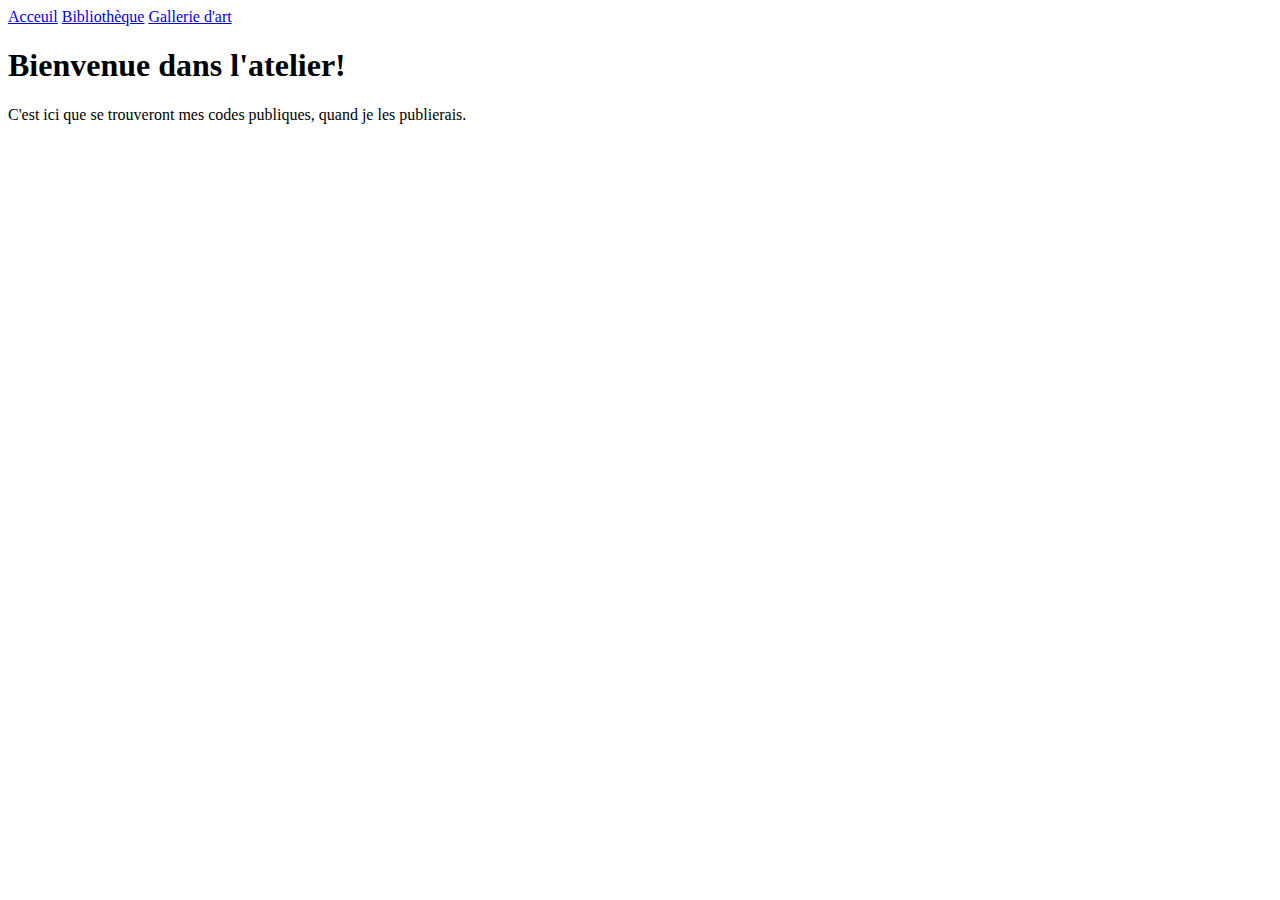
==== code.html @ 70d67172 "Ajout de liens entre les différentes parties du site." ====
<html>
  <head>
    <meta charset="utf-8"/>
    <title>L'atelier</title>
  </head>
  <body>
    <a href="index.html">Acceuil</a>
    <a href="ecrits.html">Biblioth&egrave;que</a>
    <a href="dessins.html">Gallerie d'art</a>
    <h1>Bienvenue dans l'atelier!</h1>
    <p>C'est ici que se trouveront mes codes publiques, quand je les publierais.</p>
  </body>
</html>
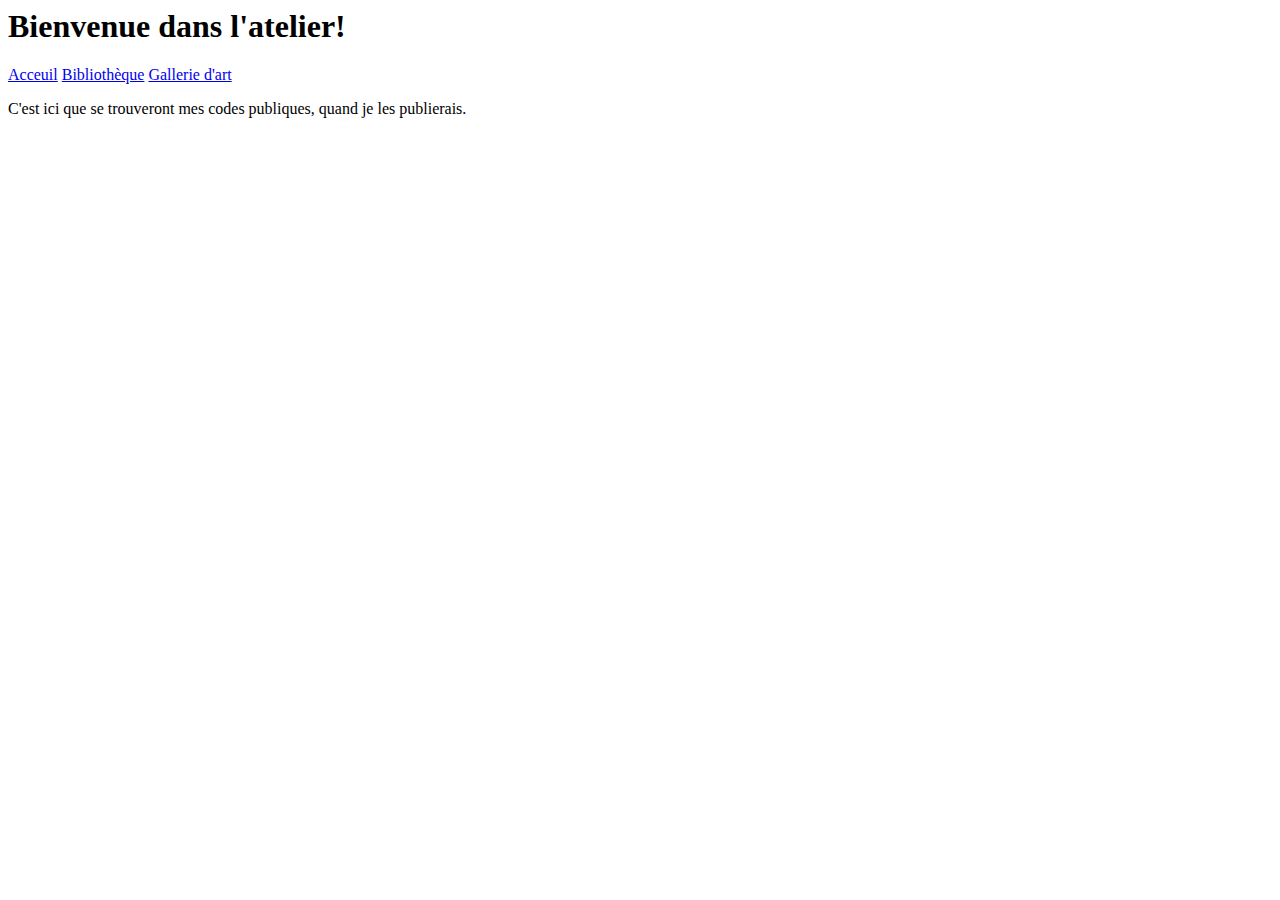
==== commit d1231a26: "Ajout de divisions dans la page d'index." ====
--- a/code.html
+++ b/code.html
@@ -1,13 +1,14 @@
 <html>
   <head>
+    <link rel="stylesheet" hfer=default.css">
     <meta charset="utf-8"/>
     <title>L'atelier</title>
   </head>
   <body>
+    <h1>Bienvenue dans l'atelier!</h1>
     <a href="index.html">Acceuil</a>
     <a href="ecrits.html">Biblioth&egrave;que</a>
     <a href="dessins.html">Gallerie d'art</a>
-    <h1>Bienvenue dans l'atelier!</h1>
     <p>C'est ici que se trouveront mes codes publiques, quand je les publierais.</p>
   </body>
 </html>
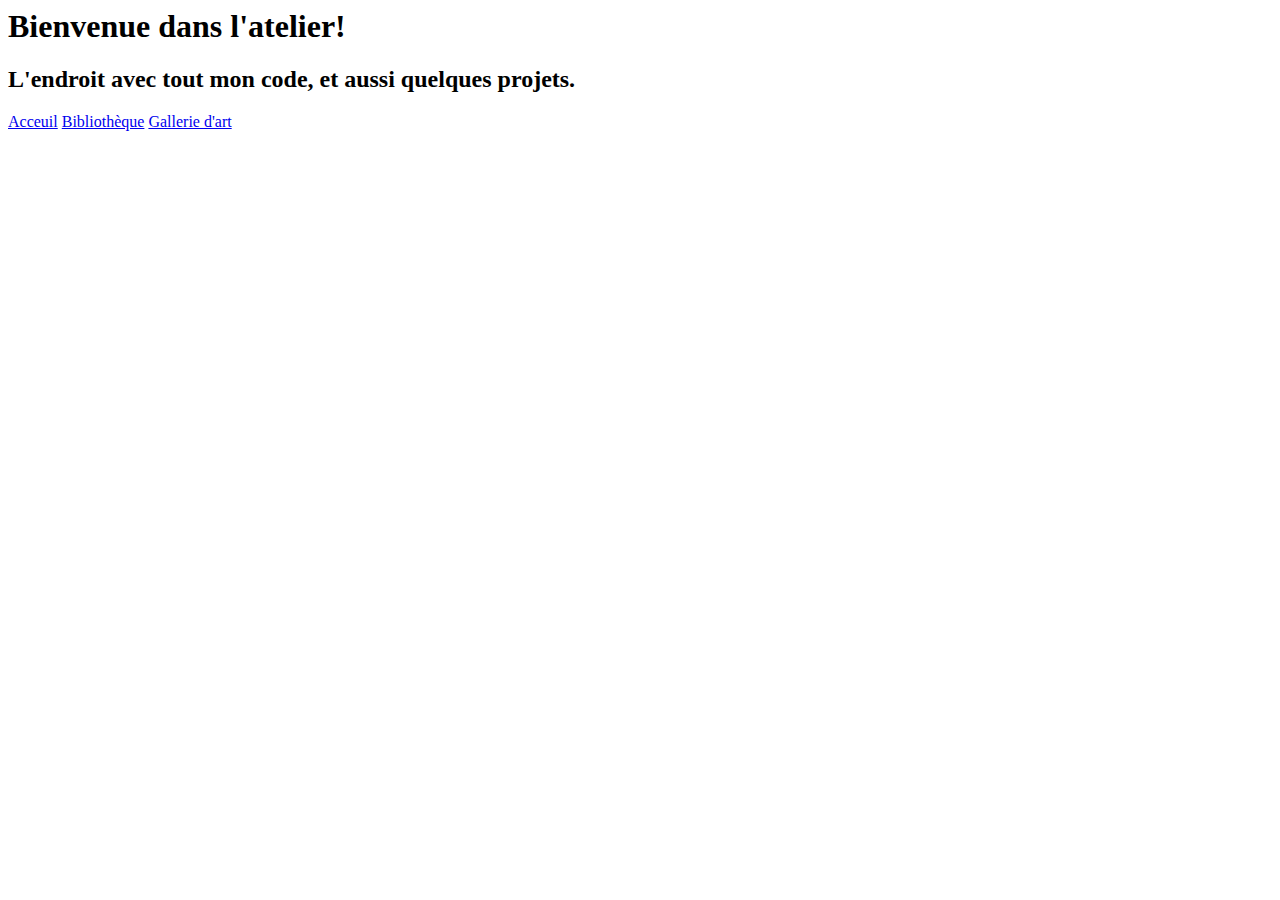
==== commit adb5939d: "Ajout des divisions sur tout le site." ====
--- a/code.html
+++ b/code.html
@@ -5,10 +5,14 @@
     <title>L'atelier</title>
   </head>
   <body>
-    <h1>Bienvenue dans l'atelier!</h1>
-    <a href="index.html">Acceuil</a>
-    <a href="ecrits.html">Biblioth&egrave;que</a>
-    <a href="dessins.html">Gallerie d'art</a>
-    <p>C'est ici que se trouveront mes codes publiques, quand je les publierais.</p>
+    <div class="header">
+      <h1>Bienvenue dans l'atelier!</h1>
+      <h2>L'endroit avec tout mon code, et aussi quelques projets.</h2>
+    </div>  
+    <div class="topnav">
+      <a href="index.html">Acceuil</a>
+      <a href="ecrits.html">Biblioth&egrave;que</a>
+      <a href="dessins.html">Gallerie d'art</a>
+    </div>
   </body>
 </html>
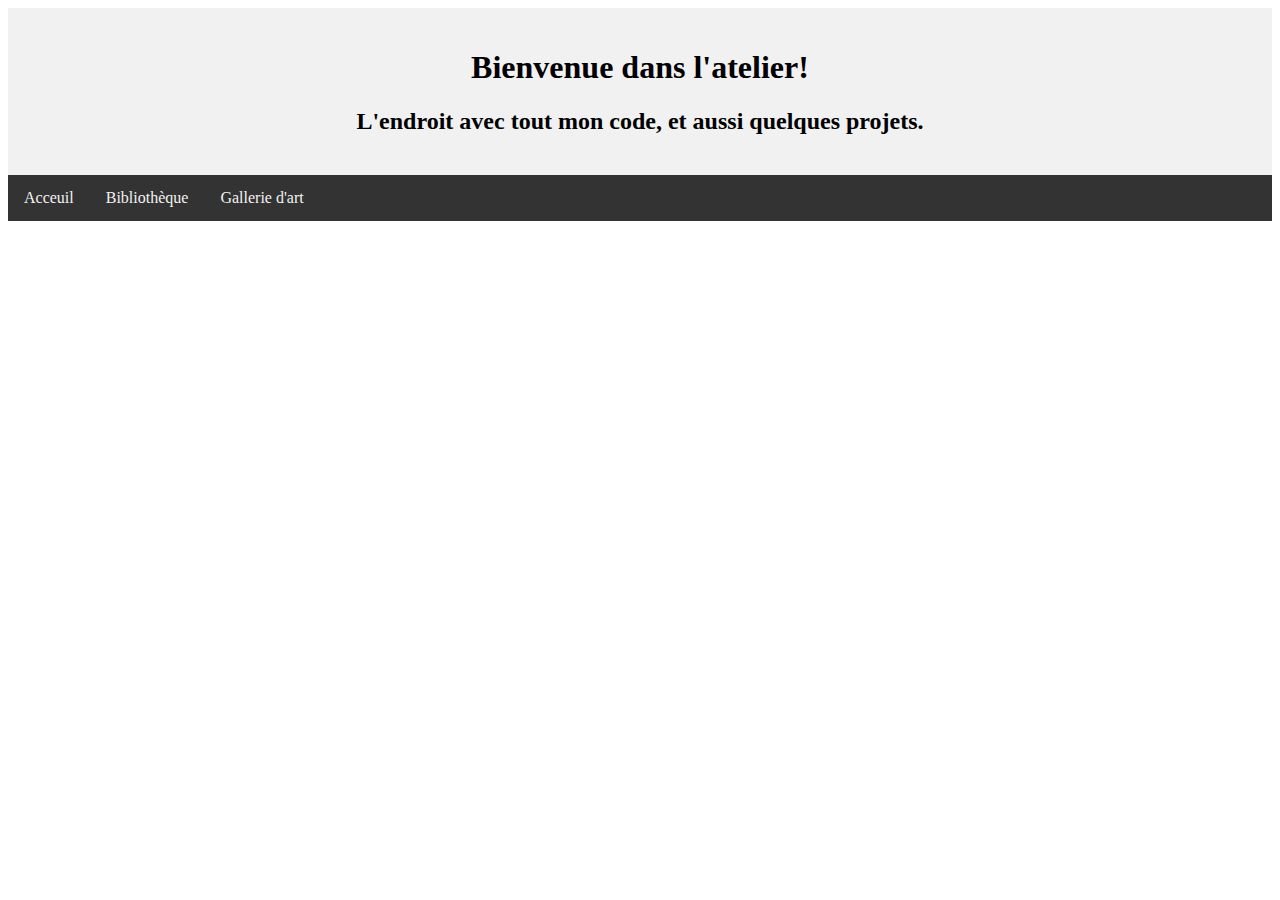
==== commit c5328022: "Ajout de la quote ouvrante." ====
--- a/code.html
+++ b/code.html
@@ -1,6 +1,6 @@
 <html>
   <head>
-    <link rel="stylesheet" hfer=default.css">
+    <link rel="stylesheet" href="default.css">
     <meta charset="utf-8"/>
     <title>L'atelier</title>
   </head>
--- a/default.css
+++ b/default.css
@@ -0,0 +1,33 @@
+.header {
+  background-color: #F1F1F1;
+  text-align: center;
+  padding: 20px;
+}
+
+/* The navbar container */
+.topnav {
+  overflow: hidden;
+  background-color: #333;
+}
+
+/* Navbar links */
+.topnav a {
+  float: left;
+  display: block;
+  color: #f2f2f2;
+  text-align: center;
+  padding: 14px 16px;
+  text-decoration: none;
+}
+
+/* Links - change color on hover */
+.topnav a:hover {
+  background-color: #ddd;
+  color: black;
+}
+
+.footer {
+  background-color: #F1F1F1;
+  text-align: center;
+  padding: 10px;
+}
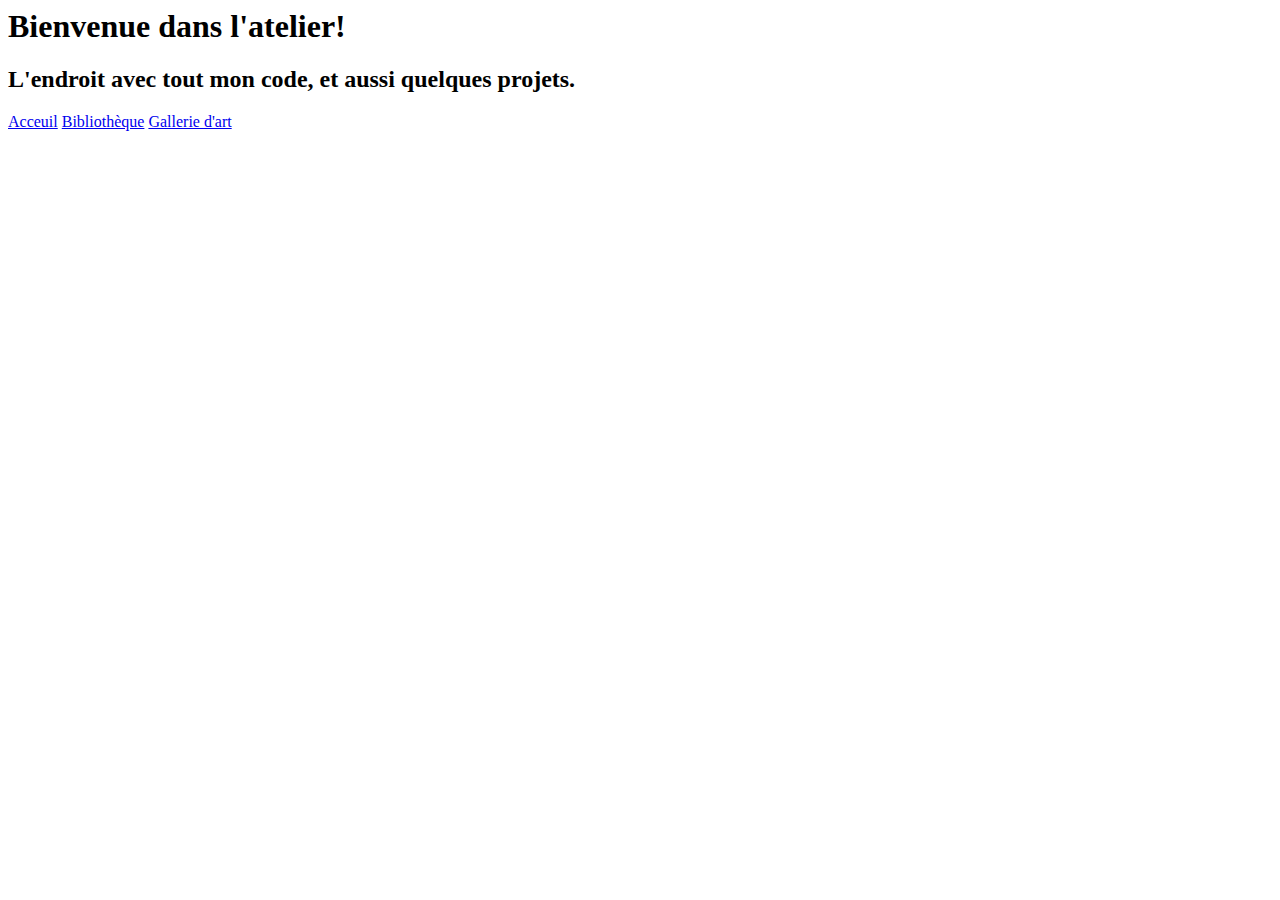
==== commit 9eb3087d: "Changement du css, travail en cours." ====
--- a/code.html
+++ b/code.html
@@ -1,6 +1,5 @@
 <html>
   <head>
-    <link rel="stylesheet" href="default.css">
     <meta charset="utf-8"/>
     <title>L'atelier</title>
   </head>
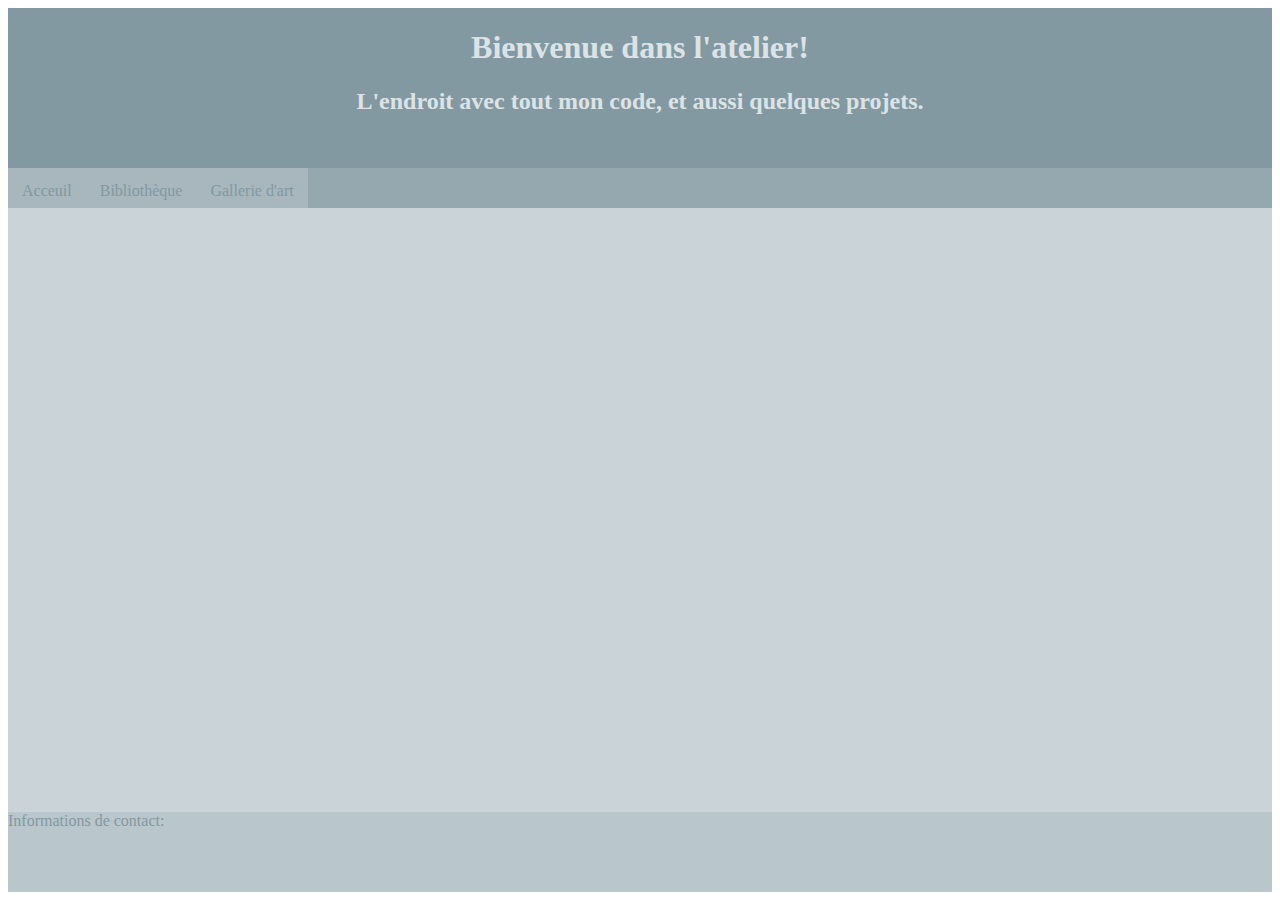
==== commit a69682ac: "Remis un design en nuances de gris, ça me semble un peu plus sympa." ====
--- a/code.html
+++ b/code.html
@@ -1,17 +1,25 @@
 <html>
   <head>
     <meta charset="utf-8"/>
+    <link rel="stylesheet" href="default.css"/>
     <title>L'atelier</title>
   </head>
   <body>
-    <div class="header">
-      <h1>Bienvenue dans l'atelier!</h1>
-      <h2>L'endroit avec tout mon code, et aussi quelques projets.</h2>
+    <div class="container">
+      <div class="header">
+        <h1>Bienvenue dans l'atelier!</h1>
+        <h2>L'endroit avec tout mon code, et aussi quelques projets.</h2>
+      </div>  
+      <div class="navbar">
+        <a href="index.html">Acceuil</a>
+        <a href="ecrits.html">Biblioth&egrave;que</a>
+        <a href="dessins.html">Gallerie d'art</a>
+      </div>
+      <div class="main">
+      </div>
+      <div class="footer">
+        Informations de contact:
+      </div>
     </div>  
-    <div class="topnav">
-      <a href="index.html">Acceuil</a>
-      <a href="ecrits.html">Biblioth&egrave;que</a>
-      <a href="dessins.html">Gallerie d'art</a>
-    </div>
   </body>
 </html>
--- a/default.css
+++ b/default.css
@@ -0,0 +1,46 @@
+.container {
+  display: grid;
+  width: 100%;
+  height: 100%;
+  grid-template-areas: "header header header"
+  "navbar navbar navbar"
+  "main main main"
+  "footer footer footer";
+  grid-template-columns: 120px 4fr 1fr;
+  grid-template-rows: 160px 40px 1fr 80px;
+  color: #8399A2;
+}
+.container > div {
+}
+
+.header {
+  grid-area: header;
+  background-color: #8399a2;
+  color: #dce3e6;
+  text-align: center;
+}
+.navbar {
+  grid-area: navbar;
+  overflow: hidden;
+  background-color: #95a8b0;
+}
+.navbar a{
+  background-color: #a7b7bd;
+  text-align: center;
+  float: left;
+  padding: 14px 14px;
+  display: block;
+  text-decoration: none;
+  color: #8399A2;
+}
+.navbar a:hover{
+  background-color: #95a8b0;
+}
+.main {
+  grid-area: main;
+  background-color: #cad4d8;
+}
+.footer {
+  grid-area: footer;
+  background-color: #b9c6cb;
+}
